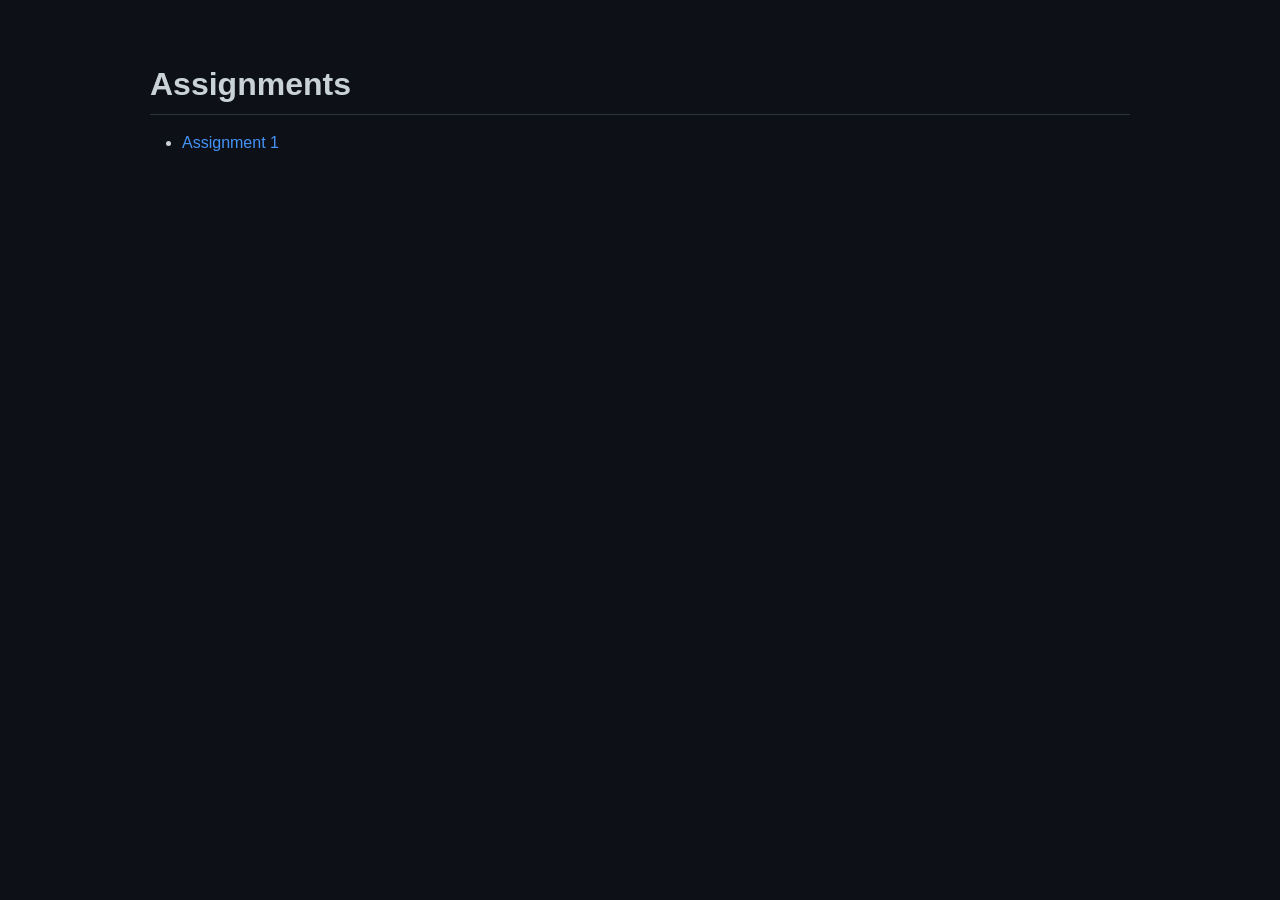
==== public/index.html @ 117373c2 "Initialized working pages" ====
<!DOCTYPE html>
<html xmlns="http://www.w3.org/1999/xhtml" lang="" xml:lang="">
<head>
  <meta charset="utf-8" />
  <meta name="generator" content="pandoc" />
  <meta name="viewport" content="width=device-width, initial-scale=1.0, user-scalable=yes" />
  <title>index</title>
  <style>
    code{white-space: pre-wrap;}
    span.smallcaps{font-variant: small-caps;}
    span.underline{text-decoration: underline;}
    div.column{display: inline-block; vertical-align: top; width: 50%;}
    div.hanging-indent{margin-left: 1.5em; text-indent: -1.5em;}
    ul.task-list{list-style: none;}
  </style>
  <link rel="stylesheet" href="../static/style.css" />
  <link rel="stylesheet" href="../static/override.css" />
</head>
<body>
<section id="assignments" class="markdown-body">
<h1>Assignments</h1>
<ul>
<li><a href="assignment1.html">Assignment 1</a></li>
</ul>
</section>
</body>
</html>
---- static/style.css ----
/*dark */
.markdown-body {
  color-scheme: dark;
  /** CSS default easing. Use for hover state changes and micro-interactions. */
  /** Accelerating motion. Use for elements exiting the viewport (moving off-screen). */
  /** Smooth acceleration and deceleration. Use for elements moving or morphing within the viewport. */
  /** Decelerating motion. Use for elements entering the viewport or appearing on screen. */
  /** Constant motion with no acceleration. Use for continuous animations like progress bars or loaders. */
  -ms-text-size-adjust: 100%;
  -webkit-text-size-adjust: 100%;
  margin: 0;
  font-weight: 400;
  color: #f0f6fc;
  background-color: #0d1117;
  font-family: -apple-system, BlinkMacSystemFont, "Segoe UI", "Noto Sans", Helvetica, Arial, sans-serif, "Apple Color Emoji", "Segoe UI Emoji";
  font-size: 16px;
  line-height: 1.5;
  word-wrap: break-word;
}

.markdown-body a {
  text-decoration: underline;
  text-underline-offset: .2rem;
}

.markdown-body .octicon {
  display: inline-block;
  fill: currentColor;
  vertical-align: text-bottom;
}

.markdown-body h1:hover .anchor .octicon-link:before,
.markdown-body h2:hover .anchor .octicon-link:before,
.markdown-body h3:hover .anchor .octicon-link:before,
.markdown-body h4:hover .anchor .octicon-link:before,
.markdown-body h5:hover .anchor .octicon-link:before,
.markdown-body h6:hover .anchor .octicon-link:before {
  width: 16px;
  height: 16px;
  content: ' ';
  display: inline-block;
  background-color: currentColor;
  -webkit-mask-image: url("data:image/svg+xml,<svg xmlns='http://www.w3.org/2000/svg' viewBox='0 0 16 16' version='1.1' aria-hidden='true'><path fill-rule='evenodd' d='M7.775 3.275a.75.75 0 001.06 1.06l1.25-1.25a2 2 0 112.83 2.83l-2.5 2.5a2 2 0 01-2.83 0 .75.75 0 00-1.06 1.06 3.5 3.5 0 004.95 0l2.5-2.5a3.5 3.5 0 00-4.95-4.95l-1.25 1.25zm-4.69 9.64a2 2 0 010-2.83l2.5-2.5a2 2 0 012.83 0 .75.75 0 001.06-1.06 3.5 3.5 0 00-4.95 0l-2.5 2.5a3.5 3.5 0 004.95 4.95l1.25-1.25a.75.75 0 00-1.06-1.06l-1.25 1.25a2 2 0 01-2.83 0z'></path></svg>");
  mask-image: url("data:image/svg+xml,<svg xmlns='http://www.w3.org/2000/svg' viewBox='0 0 16 16' version='1.1' aria-hidden='true'><path fill-rule='evenodd' d='M7.775 3.275a.75.75 0 001.06 1.06l1.25-1.25a2 2 0 112.83 2.83l-2.5 2.5a2 2 0 01-2.83 0 .75.75 0 00-1.06 1.06 3.5 3.5 0 004.95 0l2.5-2.5a3.5 3.5 0 00-4.95-4.95l-1.25 1.25zm-4.69 9.64a2 2 0 010-2.83l2.5-2.5a2 2 0 012.83 0 .75.75 0 001.06-1.06 3.5 3.5 0 00-4.95 0l-2.5 2.5a3.5 3.5 0 004.95 4.95l1.25-1.25a.75.75 0 00-1.06-1.06l-1.25 1.25a2 2 0 01-2.83 0z'></path></svg>");
}

.markdown-body details,
.markdown-body figcaption,
.markdown-body figure {
  display: block;
}

.markdown-body summary {
  display: list-item;
}

.markdown-body [hidden] {
  display: none !important;
}

.markdown-body a {
  background-color: rgba(0,0,0,0);
  color: #4493f8;
  text-decoration: none;
}

.markdown-body abbr[title] {
  border-bottom: none;
  -webkit-text-decoration: underline dotted;
  text-decoration: underline dotted;
}

.markdown-body b,
.markdown-body strong {
  font-weight: 600;
}

.markdown-body dfn {
  font-style: italic;
}

.markdown-body h1 {
  margin: .67em 0;
  font-weight: 600;
  padding-bottom: .3em;
  font-size: 2em;
  border-bottom: 1px solid #3d444db3;
}

.markdown-body mark {
  background-color: #bb800926;
  color: #f0f6fc;
}

.markdown-body small {
  font-size: 90%;
}

.markdown-body sub,
.markdown-body sup {
  font-size: 75%;
  line-height: 0;
  position: relative;
  vertical-align: baseline;
}

.markdown-body sub {
  bottom: -0.25em;
}

.markdown-body sup {
  top: -0.5em;
}

.markdown-body img {
  border-style: none;
  max-width: 100%;
  box-sizing: content-box;
}

.markdown-body code,
.markdown-body kbd,
.markdown-body pre,
.markdown-body samp {
  font-family: monospace;
  font-size: 1em;
}

.markdown-body figure {
  margin: 1em 2.5rem;
}

.markdown-body hr {
  box-sizing: content-box;
  overflow: hidden;
  background: rgba(0,0,0,0);
  border-bottom: 1px solid #3d444db3;
  height: .25em;
  padding: 0;
  margin: 1.5rem 0;
  background-color: #3d444d;
  border: 0;
}

.markdown-body input {
  font: inherit;
  margin: 0;
  overflow: visible;
  font-family: inherit;
  font-size: inherit;
  line-height: inherit;
}

.markdown-body [type=button],
.markdown-body [type=reset],
.markdown-body [type=submit] {
  -webkit-appearance: button;
  appearance: button;
}

.markdown-body [type=checkbox],
.markdown-body [type=radio] {
  box-sizing: border-box;
  padding: 0;
}

.markdown-body [type=number]::-webkit-inner-spin-button,
.markdown-body [type=number]::-webkit-outer-spin-button {
  height: auto;
}

.markdown-body [type=search]::-webkit-search-cancel-button,
.markdown-body [type=search]::-webkit-search-decoration {
  -webkit-appearance: none;
  appearance: none;
}

.markdown-body ::-webkit-input-placeholder {
  color: inherit;
  opacity: .54;
}

.markdown-body ::-webkit-file-upload-button {
  -webkit-appearance: button;
  appearance: button;
  font: inherit;
}

.markdown-body a:hover {
  text-decoration: underline;
}

.markdown-body ::placeholder {
  color: #9198a1;
  opacity: 1;
}

.markdown-body hr::before {
  display: table;
  content: "";
}

.markdown-body hr::after {
  display: table;
  clear: both;
  content: "";
}

.markdown-body table {
  border-spacing: 0;
  border-collapse: collapse;
  display: block;
  width: max-content;
  max-width: 100%;
  overflow: auto;
  font-variant: tabular-nums;
}

.markdown-body td,
.markdown-body th {
  padding: 0;
}

.markdown-body details summary {
  cursor: pointer;
}

.markdown-body a:focus,
.markdown-body [role=button]:focus,
.markdown-body input[type=radio]:focus,
.markdown-body input[type=checkbox]:focus {
  outline: 2px solid var(--borderColor-accent-emphasis);
  outline-offset: -2px;
  box-shadow: none;
}

.markdown-body a:focus:not(:focus-visible),
.markdown-body [role=button]:focus:not(:focus-visible),
.markdown-body input[type=radio]:focus:not(:focus-visible),
.markdown-body input[type=checkbox]:focus:not(:focus-visible) {
  outline: solid 1px rgba(0,0,0,0);
}

.markdown-body a:focus-visible,
.markdown-body [role=button]:focus-visible,
.markdown-body input[type=radio]:focus-visible,
.markdown-body input[type=checkbox]:focus-visible {
  outline: 2px solid var(--borderColor-accent-emphasis);
  outline-offset: -2px;
  box-shadow: none;
}

.markdown-body a:not([class]):focus,
.markdown-body a:not([class]):focus-visible,
.markdown-body input[type=radio]:focus,
.markdown-body input[type=radio]:focus-visible,
.markdown-body input[type=checkbox]:focus,
.markdown-body input[type=checkbox]:focus-visible {
  outline-offset: 0;
}

.markdown-body kbd {
  display: inline-block;
  padding: 0.25rem;
  font: 11px ui-monospace, SFMono-Regular, SF Mono, Menlo, Consolas, Liberation Mono, monospace;
  line-height: 10px;
  color: #f0f6fc;
  vertical-align: middle;
  background-color: #151b23;
  border: solid 1px var(--borderColor-muted);
  border-bottom-color: var(--borderColor-muted);
  border-radius: 6px;
  box-shadow: inset 0 -1px 0 var(--borderColor-muted);
}

.markdown-body h1,
.markdown-body h2,
.markdown-body h3,
.markdown-body h4,
.markdown-body h5,
.markdown-body h6 {
  margin-top: 1.5rem;
  margin-bottom: 1rem;
  font-weight: 600;
  line-height: 1.25;
}

.markdown-body h2 {
  font-weight: 600;
  padding-bottom: .3em;
  font-size: 1.5em;
  border-bottom: 1px solid #3d444db3;
}

.markdown-body h3 {
  font-weight: 600;
  font-size: 1.25em;
}

.markdown-body h4 {
  font-weight: 600;
  font-size: 1em;
}

.markdown-body h5 {
  font-weight: 600;
  font-size: .875em;
}

.markdown-body h6 {
  font-weight: 600;
  font-size: .85em;
  color: #9198a1;
}

.markdown-body p {
  margin-top: 0;
  margin-bottom: 10px;
}

.markdown-body blockquote {
  margin: 0;
  padding: 0 1em;
  color: #9198a1;
  border-left: .25em solid #3d444d;
}

.markdown-body ul,
.markdown-body ol {
  margin-top: 0;
  margin-bottom: 0;
  padding-left: 2em;
}

.markdown-body ol ol,
.markdown-body ul ol {
  list-style-type: lower-roman;
}

.markdown-body ul ul ol,
.markdown-body ul ol ol,
.markdown-body ol ul ol,
.markdown-body ol ol ol {
  list-style-type: lower-alpha;
}

.markdown-body dd {
  margin-left: 0;
}

.markdown-body tt,
.markdown-body code,
.markdown-body samp {
  font-family: ui-monospace, SFMono-Regular, SF Mono, Menlo, Consolas, Liberation Mono, monospace;
  font-size: 12px;
}

.markdown-body pre {
  margin-top: 0;
  margin-bottom: 0;
  font-family: ui-monospace, SFMono-Regular, SF Mono, Menlo, Consolas, Liberation Mono, monospace;
  font-size: 12px;
  word-wrap: normal;
}

.markdown-body .octicon {
  display: inline-block;
  overflow: visible !important;
  vertical-align: text-bottom;
  fill: currentColor;
}

.markdown-body input::-webkit-outer-spin-button,
.markdown-body input::-webkit-inner-spin-button {
  margin: 0;
  appearance: none;
}

.markdown-body .mr-2 {
  margin-right: 0.5rem !important;
}

.markdown-body::before {
  display: table;
  content: "";
}

.markdown-body::after {
  display: table;
  clear: both;
  content: "";
}

.markdown-body>*:first-child {
  margin-top: 0 !important;
}

.markdown-body>*:last-child {
  margin-bottom: 0 !important;
}

.markdown-body a:not([href]) {
  color: inherit;
  text-decoration: none;
}

.markdown-body .absent {
  color: #f85149;
}

.markdown-body .anchor {
  float: left;
  padding-right: 0.25rem;
  margin-left: -20px;
  line-height: 1;
}

.markdown-body .anchor:focus {
  outline: none;
}

.markdown-body p,
.markdown-body blockquote,
.markdown-body ul,
.markdown-body ol,
.markdown-body dl,
.markdown-body table,
.markdown-body pre,
.markdown-body details {
  margin-top: 0;
  margin-bottom: 1rem;
}

.markdown-body blockquote>:first-child {
  margin-top: 0;
}

.markdown-body blockquote>:last-child {
  margin-bottom: 0;
}

.markdown-body h1 .octicon-link,
.markdown-body h2 .octicon-link,
.markdown-body h3 .octicon-link,
.markdown-body h4 .octicon-link,
.markdown-body h5 .octicon-link,
.markdown-body h6 .octicon-link {
  color: #f0f6fc;
  vertical-align: middle;
  visibility: hidden;
}

.markdown-body h1:hover .anchor,
.markdown-body h2:hover .anchor,
.markdown-body h3:hover .anchor,
.markdown-body h4:hover .anchor,
.markdown-body h5:hover .anchor,
.markdown-body h6:hover .anchor {
  text-decoration: none;
}

.markdown-body h1:hover .anchor .octicon-link,
.markdown-body h2:hover .anchor .octicon-link,
.markdown-body h3:hover .anchor .octicon-link,
.markdown-body h4:hover .anchor .octicon-link,
.markdown-body h5:hover .anchor .octicon-link,
.markdown-body h6:hover .anchor .octicon-link {
  visibility: visible;
}

.markdown-body h1 tt,
.markdown-body h1 code,
.markdown-body h2 tt,
.markdown-body h2 code,
.markdown-body h3 tt,
.markdown-body h3 code,
.markdown-body h4 tt,
.markdown-body h4 code,
.markdown-body h5 tt,
.markdown-body h5 code,
.markdown-body h6 tt,
.markdown-body h6 code {
  padding: 0 .2em;
  font-size: inherit;
}

.markdown-body summary h1,
.markdown-body summary h2,
.markdown-body summary h3,
.markdown-body summary h4,
.markdown-body summary h5,
.markdown-body summary h6 {
  display: inline-block;
}

.markdown-body summary h1 .anchor,
.markdown-body summary h2 .anchor,
.markdown-body summary h3 .anchor,
.markdown-body summary h4 .anchor,
.markdown-body summary h5 .anchor,
.markdown-body summary h6 .anchor {
  margin-left: -40px;
}

.markdown-body summary h1,
.markdown-body summary h2 {
  padding-bottom: 0;
  border-bottom: 0;
}

.markdown-body ul.no-list,
.markdown-body ol.no-list {
  padding: 0;
  list-style-type: none;
}

.markdown-body ol[type="a s"] {
  list-style-type: lower-alpha;
}

.markdown-body ol[type="A s"] {
  list-style-type: upper-alpha;
}

.markdown-body ol[type="i s"] {
  list-style-type: lower-roman;
}

.markdown-body ol[type="I s"] {
  list-style-type: upper-roman;
}

.markdown-body ol[type="1"] {
  list-style-type: decimal;
}

.markdown-body div>ol:not([type]) {
  list-style-type: decimal;
}

.markdown-body ul ul,
.markdown-body ul ol,
.markdown-body ol ol,
.markdown-body ol ul {
  margin-top: 0;
  margin-bottom: 0;
}

.markdown-body li>p {
  margin-top: 1rem;
}

.markdown-body li+li {
  margin-top: .25em;
}

.markdown-body dl {
  padding: 0;
}

.markdown-body dl dt {
  padding: 0;
  margin-top: 1rem;
  font-size: 1em;
  font-style: italic;
  font-weight: 600;
}

.markdown-body dl dd {
  padding: 0 1rem;
  margin-bottom: 1rem;
}

.markdown-body table th {
  font-weight: 600;
}

.markdown-body table th,
.markdown-body table td {
  padding: 6px 13px;
  border: 1px solid #3d444d;
}

.markdown-body table td>:last-child {
  margin-bottom: 0;
}

.markdown-body table tr {
  background-color: #0d1117;
  border-top: 1px solid #3d444db3;
}

.markdown-body table tr:nth-child(2n) {
  background-color: #151b23;
}

.markdown-body table img {
  background-color: rgba(0,0,0,0);
}

.markdown-body img[align=right] {
  padding-left: 20px;
}

.markdown-body img[align=left] {
  padding-right: 20px;
}

.markdown-body .emoji {
  max-width: none;
  vertical-align: text-top;
  background-color: rgba(0,0,0,0);
}

.markdown-body span.frame {
  display: block;
  overflow: hidden;
}

.markdown-body span.frame>span {
  display: block;
  float: left;
  width: auto;
  padding: 7px;
  margin: 13px 0 0;
  overflow: hidden;
  border: 1px solid #3d444d;
}

.markdown-body span.frame span img {
  display: block;
  float: left;
}

.markdown-body span.frame span span {
  display: block;
  padding: 5px 0 0;
  clear: both;
  color: #f0f6fc;
}

.markdown-body span.align-center {
  display: block;
  overflow: hidden;
  clear: both;
}

.markdown-body span.align-center>span {
  display: block;
  margin: 13px auto 0;
  overflow: hidden;
  text-align: center;
}

.markdown-body span.align-center span img {
  margin: 0 auto;
  text-align: center;
}

.markdown-body span.align-right {
  display: block;
  overflow: hidden;
  clear: both;
}

.markdown-body span.align-right>span {
  display: block;
  margin: 13px 0 0;
  overflow: hidden;
  text-align: right;
}

.markdown-body span.align-right span img {
  margin: 0;
  text-align: right;
}

.markdown-body span.float-left {
  display: block;
  float: left;
  margin-right: 13px;
  overflow: hidden;
}

.markdown-body span.float-left span {
  margin: 13px 0 0;
}

.markdown-body span.float-right {
  display: block;
  float: right;
  margin-left: 13px;
  overflow: hidden;
}

.markdown-body span.float-right>span {
  display: block;
  margin: 13px auto 0;
  overflow: hidden;
  text-align: right;
}

.markdown-body code,
.markdown-body tt {
  padding: .2em .4em;
  margin: 0;
  font-size: 85%;
  white-space: break-spaces;
  background-color: #656c7633;
  border-radius: 6px;
}

.markdown-body code br,
.markdown-body tt br {
  display: none;
}

.markdown-body del code {
  text-decoration: inherit;
}

.markdown-body samp {
  font-size: 85%;
}

.markdown-body pre code {
  font-size: 100%;
}

.markdown-body pre>code {
  padding: 0;
  margin: 0;
  word-break: normal;
  white-space: pre;
  background: rgba(0,0,0,0);
  border: 0;
}

.markdown-body .highlight {
  margin-bottom: 1rem;
}

.markdown-body .highlight pre {
  margin-bottom: 0;
  word-break: normal;
}

.markdown-body .highlight pre,
.markdown-body pre {
  padding: 1rem;
  overflow: auto;
  font-size: 85%;
  line-height: 1.45;
  color: #f0f6fc;
  background-color: #151b23;
  border-radius: 6px;
}

.markdown-body pre code,
.markdown-body pre tt {
  display: inline;
  padding: 0;
  margin: 0;
  overflow: visible;
  line-height: inherit;
  word-wrap: normal;
  background-color: rgba(0,0,0,0);
  border: 0;
}

.markdown-body .csv-data td,
.markdown-body .csv-data th {
  padding: 5px;
  overflow: hidden;
  font-size: 12px;
  line-height: 1;
  text-align: left;
  white-space: nowrap;
}

.markdown-body .csv-data .blob-num {
  padding: 10px 0.5rem 9px;
  text-align: right;
  background: #0d1117;
  border: 0;
}

.markdown-body .csv-data tr {
  border-top: 0;
}

.markdown-body .csv-data th {
  font-weight: 600;
  background: #151b23;
  border-top: 0;
}

.markdown-body [data-footnote-ref]::before {
  content: "[";
}

.markdown-body [data-footnote-ref]::after {
  content: "]";
}

.markdown-body .footnotes {
  font-size: 12px;
  color: #9198a1;
  border-top: 1px solid #3d444d;
}

.markdown-body .footnotes ol {
  padding-left: 1rem;
}

.markdown-body .footnotes ol ul {
  display: inline-block;
  padding-left: 1rem;
  margin-top: 1rem;
}

.markdown-body .footnotes li {
  position: relative;
}

.markdown-body .footnotes li:target::before {
  position: absolute;
  top: calc(0.5rem*-1);
  right: calc(0.5rem*-1);
  bottom: calc(0.5rem*-1);
  left: calc(1.5rem*-1);
  pointer-events: none;
  content: "";
  border: 2px solid #1f6feb;
  border-radius: 6px;
}

.markdown-body .footnotes li:target {
  color: #f0f6fc;
}

.markdown-body .footnotes .data-footnote-backref g-emoji {
  font-family: monospace;
}

.markdown-body .pl-c {
  color: #9198a1;
}

.markdown-body .pl-c1,
.markdown-body .pl-s .pl-v {
  color: #79c0ff;
}

.markdown-body .pl-e,
.markdown-body .pl-en {
  color: #d2a8ff;
}

.markdown-body .pl-smi,
.markdown-body .pl-s .pl-s1 {
  color: #f0f6fc;
}

.markdown-body .pl-ent {
  color: #7ee787;
}

.markdown-body .pl-k {
  color: #ff7b72;
}

.markdown-body .pl-s,
.markdown-body .pl-pds,
.markdown-body .pl-s .pl-pse .pl-s1,
.markdown-body .pl-sr,
.markdown-body .pl-sr .pl-cce,
.markdown-body .pl-sr .pl-sre,
.markdown-body .pl-sr .pl-sra {
  color: #a5d6ff;
}

.markdown-body .pl-v,
.markdown-body .pl-smw {
  color: #ffa657;
}

.markdown-body .pl-bu {
  color: #f85149;
}

.markdown-body .pl-ii {
  color: var(--fgColor-danger);
  background-color: var(--bgColor-danger-muted);
}

.markdown-body .pl-c2 {
  color: #f0f6fc;
  background-color: #b62324;
}

.markdown-body .pl-sr .pl-cce {
  font-weight: bold;
  color: #7ee787;
}

.markdown-body .pl-ml {
  color: #f2cc60;
}

.markdown-body .pl-mh,
.markdown-body .pl-mh .pl-en,
.markdown-body .pl-ms {
  font-weight: bold;
  color: #1f6feb;
}

.markdown-body .pl-mi {
  font-style: italic;
  color: #f0f6fc;
}

.markdown-body .pl-mb {
  font-weight: bold;
  color: #f0f6fc;
}

.markdown-body .pl-md {
  color: #ffdcd7;
  background-color: #67060c;
}

.markdown-body .pl-mi1 {
  color: #aff5b4;
  background-color: #033a16;
}

.markdown-body .pl-mc {
  color: #ffdfb6;
  background-color: #5a1e02;
}

.markdown-body .pl-mi2 {
  color: #f0f6fc;
  background-color: #1158c7;
}

.markdown-body .pl-mdr {
  font-weight: bold;
  color: #d2a8ff;
}

.markdown-body .pl-ba {
  color: #9198a1;
}

.markdown-body .pl-sg {
  color: #3d444d;
}

.markdown-body .pl-corl {
  text-decoration: underline;
  color: #a5d6ff;
}

.markdown-body [role=button]:focus:not(:focus-visible),
.markdown-body [role=tabpanel][tabindex="0"]:focus:not(:focus-visible),
.markdown-body button:focus:not(:focus-visible),
.markdown-body summary:focus:not(:focus-visible),
.markdown-body a:focus:not(:focus-visible) {
  outline: none;
  box-shadow: none;
}

.markdown-body [tabindex="0"]:focus:not(:focus-visible),
.markdown-body details-dialog:focus:not(:focus-visible) {
  outline: none;
}

.markdown-body g-emoji {
  display: inline-block;
  min-width: 1ch;
  font-family: "Apple Color Emoji","Segoe UI Emoji","Segoe UI Symbol";
  font-size: 1em;
  font-style: normal !important;
  font-weight: 400;
  line-height: 1;
  vertical-align: -0.075em;
}

.markdown-body g-emoji img {
  width: 1em;
  height: 1em;
}

.markdown-body a:has(>p,>div,>pre,>blockquote) {
  display: block;
}

.markdown-body a:has(>p,>div,>pre,>blockquote):not(:has(.snippet-clipboard-content,>pre)) {
  width: fit-content;
}

.markdown-body a:has(>p,>div,>pre,>blockquote):has(.snippet-clipboard-content,>pre):focus-visible {
  outline: 2px solid var(--borderColor-accent-emphasis);
  outline-offset: 2px;
}

.markdown-body .task-list-item {
  list-style-type: none;
}

.markdown-body .task-list-item label {
  font-weight: 400;
}

.markdown-body .task-list-item.enabled label {
  cursor: pointer;
}

.markdown-body .task-list-item+.task-list-item {
  margin-top: 0.25rem;
}

.markdown-body .task-list-item .handle {
  display: none;
}

.markdown-body .task-list-item-checkbox {
  margin: 0 .2em .25em -1.4em;
  vertical-align: middle;
}

.markdown-body ul:dir(rtl) .task-list-item-checkbox {
  margin: 0 -1.6em .25em .2em;
}

.markdown-body ol:dir(rtl) .task-list-item-checkbox {
  margin: 0 -1.6em .25em .2em;
}

.markdown-body .contains-task-list:hover .task-list-item-convert-container,
.markdown-body .contains-task-list:focus-within .task-list-item-convert-container {
  display: block;
  width: auto;
  height: 24px;
  overflow: visible;
  clip-path: none;
}

.markdown-body ::-webkit-calendar-picker-indicator {
  filter: invert(50%);
}

.markdown-body .markdown-alert {
  padding: 0.5rem 1rem;
  margin-bottom: 1rem;
  color: inherit;
  border-left: .25em solid #3d444d;
}

.markdown-body .markdown-alert>:first-child {
  margin-top: 0;
}

.markdown-body .markdown-alert>:last-child {
  margin-bottom: 0;
}

.markdown-body .markdown-alert .markdown-alert-title {
  display: flex;
  font-weight: 500;
  align-items: center;
  line-height: 1;
}

.markdown-body .markdown-alert.markdown-alert-note {
  border-left-color: #1f6feb;
}

.markdown-body .markdown-alert.markdown-alert-note .markdown-alert-title {
  color: #4493f8;
}

.markdown-body .markdown-alert.markdown-alert-important {
  border-left-color: #8957e5;
}

.markdown-body .markdown-alert.markdown-alert-important .markdown-alert-title {
  color: #ab7df8;
}

.markdown-body .markdown-alert.markdown-alert-warning {
  border-left-color: #9e6a03;
}

.markdown-body .markdown-alert.markdown-alert-warning .markdown-alert-title {
  color: #d29922;
}

.markdown-body .markdown-alert.markdown-alert-tip {
  border-left-color: #238636;
}

.markdown-body .markdown-alert.markdown-alert-tip .markdown-alert-title {
  color: #3fb950;
}

.markdown-body .markdown-alert.markdown-alert-caution {
  border-left-color: #da3633;
}

.markdown-body .markdown-alert.markdown-alert-caution .markdown-alert-title {
  color: #f85149;
}

.markdown-body>*:first-child>.heading-element:first-child {
  margin-top: 0 !important;
}

.markdown-body .highlight pre:has(+.zeroclipboard-container) {
  min-height: 52px;
}
---- static/override.css ----
/* Page background */
html, body {
  background-color: #0d1117;
  margin: 0;
}

/* Markdown content container */
.markdown-body {
  background-color: #0d1117;
  color: #c9d1d9;
  max-width: 980px;
  margin: 2rem auto;
  padding: 2rem;
}
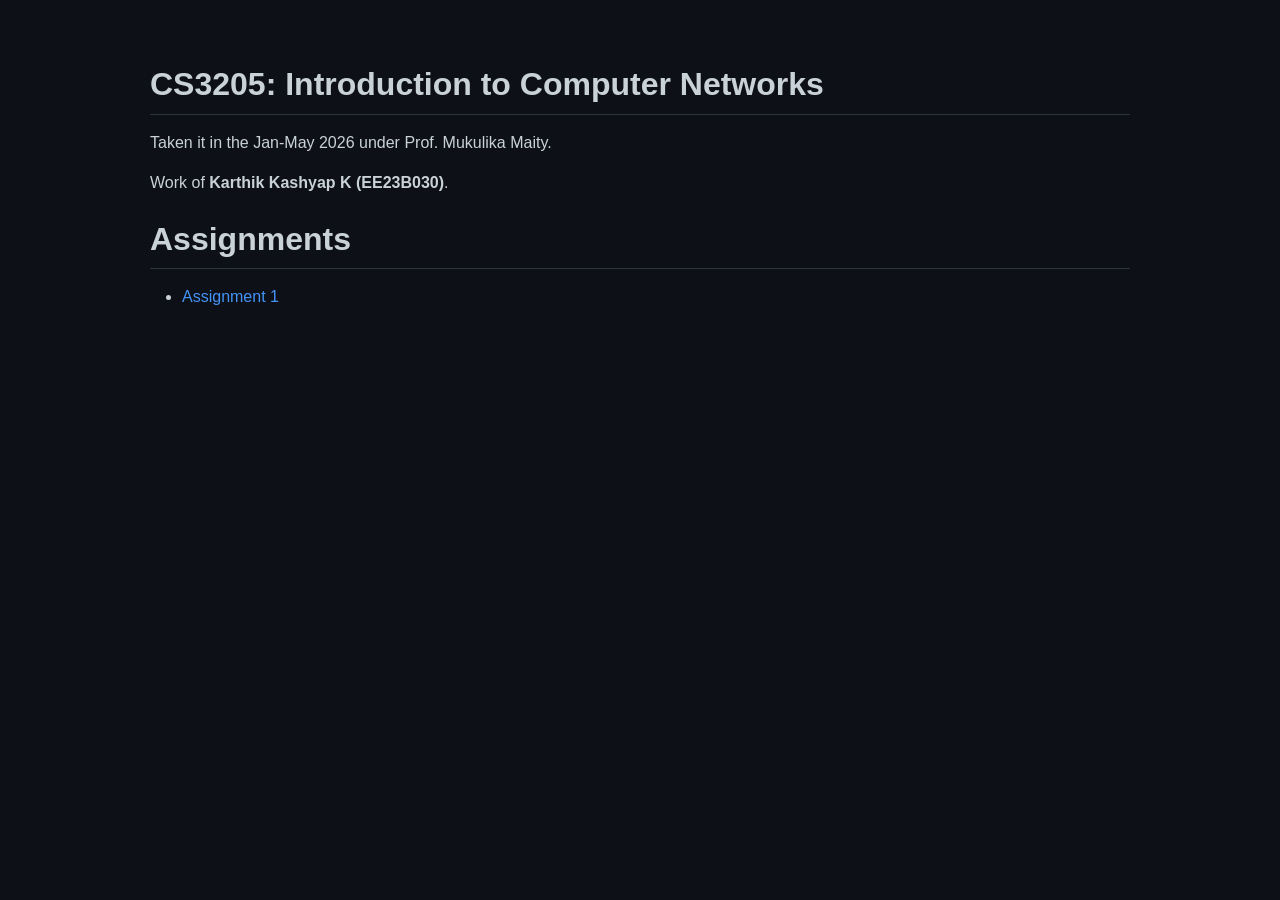
==== commit bc07c954: "Gave myself some credit, and updated build.sh to pandoc index.md and general assignments" ====
--- a/public/index.html
+++ b/public/index.html
@@ -1,27 +1,42 @@
 <!DOCTYPE html>
-<html xmlns="http://www.w3.org/1999/xhtml" lang="" xml:lang="">
+<html xmlns="http://www.w3.org/1999/xhtml">
 <head>
   <meta charset="utf-8" />
   <meta name="generator" content="pandoc" />
   <meta name="viewport" content="width=device-width, initial-scale=1.0, user-scalable=yes" />
-  <title>index</title>
+  <title>Assignment Index</title>
   <style>
+    /* Default styles provided by pandoc.
+    ** See https://pandoc.org/MANUAL.html#variables-for-html for config info.
+    */
     code{white-space: pre-wrap;}
     span.smallcaps{font-variant: small-caps;}
-    span.underline{text-decoration: underline;}
-    div.column{display: inline-block; vertical-align: top; width: 50%;}
+    div.columns{display: flex; gap: min(4vw, 1.5em);}
+    div.column{flex: auto; overflow-x: auto;}
     div.hanging-indent{margin-left: 1.5em; text-indent: -1.5em;}
-    ul.task-list{list-style: none;}
+    /* The extra [class] is a hack that increases specificity enough to
+       override a similar rule in reveal.js */
+    ul.task-list[class]{list-style: none;}
+    ul.task-list li input[type="checkbox"] {
+      font-size: inherit;
+      width: 0.8em;
+      margin: 0 0.8em 0.2em -1.6em;
+      vertical-align: middle;
+    }
   </style>
   <link rel="stylesheet" href="../static/style.css" />
   <link rel="stylesheet" href="../static/override.css" />
 </head>
 <body>
-<section id="assignments" class="markdown-body">
-<h1>Assignments</h1>
+<div class="markdown-body">
+<h1 id="cs3205-introduction-to-computer-networks">CS3205: Introduction
+to Computer Networks</h1>
+<p>Taken it in the Jan-May 2026 under Prof. Mukulika Maity.</p>
+<p>Work of <strong>Karthik Kashyap K (EE23B030)</strong>.</p>
+<h1 id="assignments">Assignments</h1>
 <ul>
 <li><a href="assignment1.html">Assignment 1</a></li>
 </ul>
-</section>
+</div>
 </body>
 </html>
--- a/static/override.css
+++ b/static/override.css
@@ -12,3 +12,23 @@
   margin: 2rem auto;
   padding: 2rem;
 }
+
+.image-row {
+  display: flex;
+  gap: 1rem;
+  justify-content: center;
+}
+
+.image-row img {
+  width: 100%;
+  cursor: zoom-in;
+}
+
+.image {
+  width: 60%;
+  margin: 0 auto; /* center it */
+}
+.image img {
+  width: 100%;
+}
+
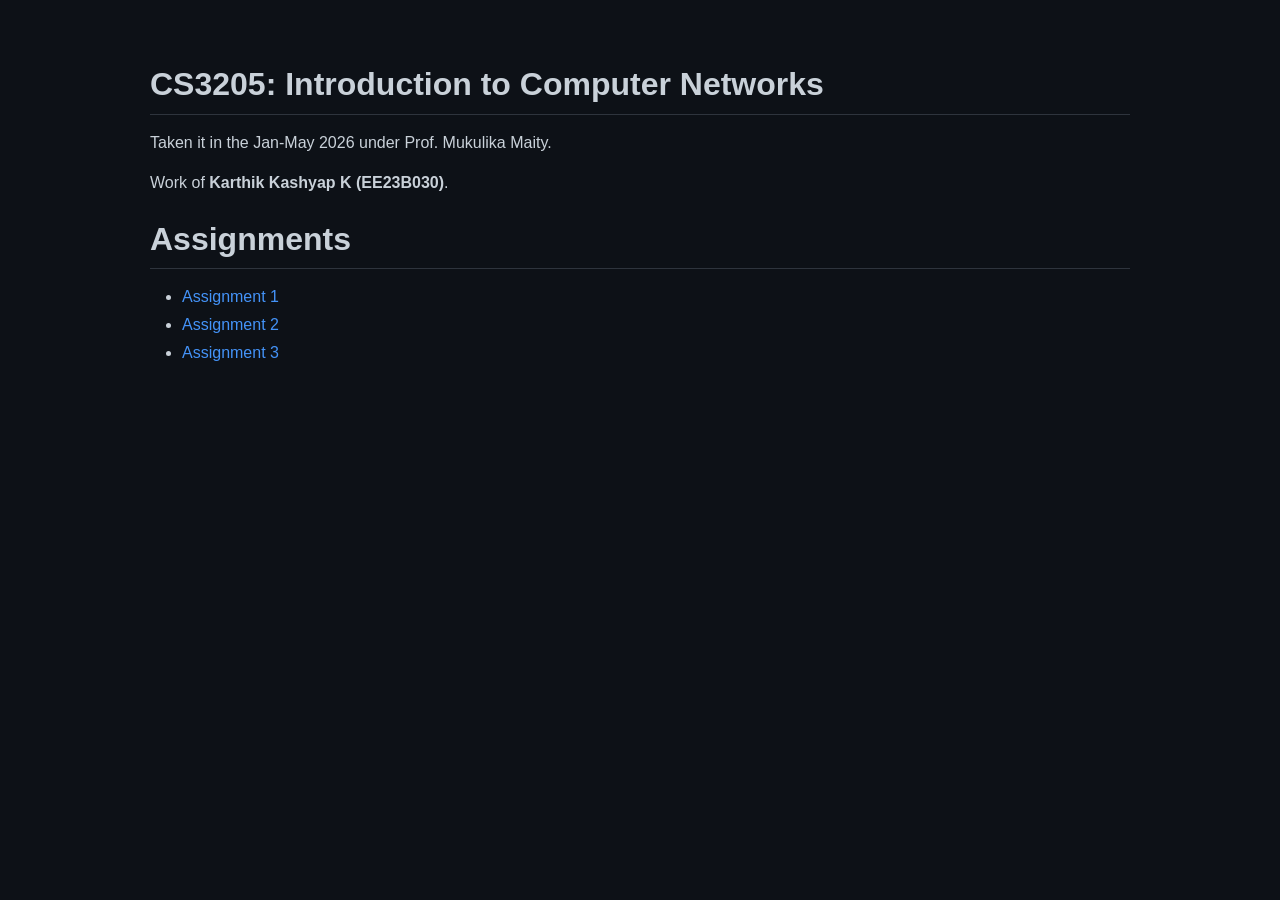
==== commit 5a515a6a: "Referenced A2 and A3 in Index page" ====
--- a/public/index.html
+++ b/public/index.html
@@ -36,6 +36,8 @@
 <h1 id="assignments">Assignments</h1>
 <ul>
 <li><a href="assignment1.html">Assignment 1</a></li>
+<li><a href="assignment2.html">Assignment 2</a></li>
+<li><a href="assignment3.html">Assignment 3</a></li>
 </ul>
 </div>
 </body>
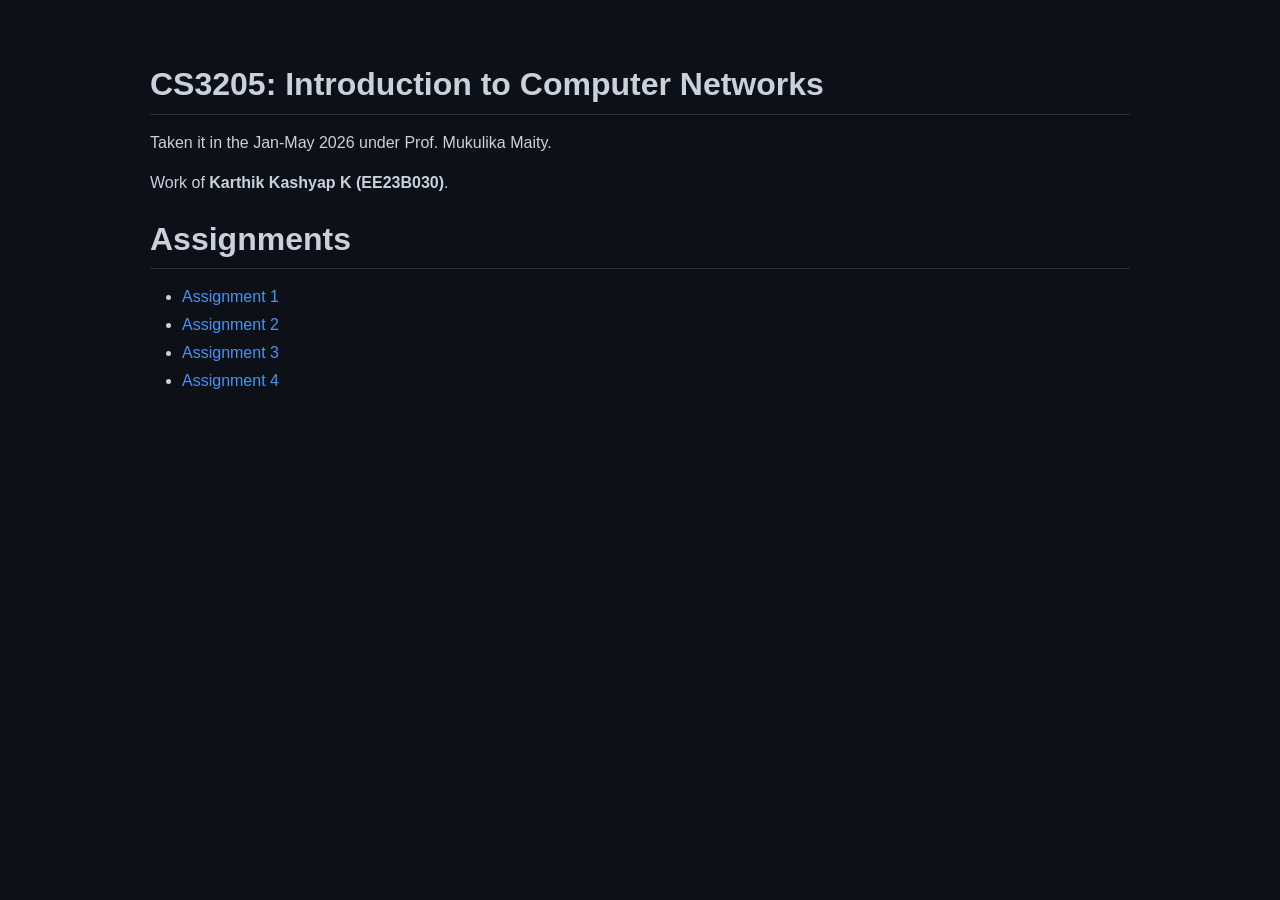
==== commit 399ad783: "Added A4. Pretty late, but better late than never (Context: This was 20 min before demo)" ====
--- a/public/index.html
+++ b/public/index.html
@@ -38,6 +38,7 @@
 <li><a href="assignment1.html">Assignment 1</a></li>
 <li><a href="assignment2.html">Assignment 2</a></li>
 <li><a href="assignment3.html">Assignment 3</a></li>
+<li><a href="assignment4.html">Assignment 4</a></li>
 </ul>
 </div>
 </body>
